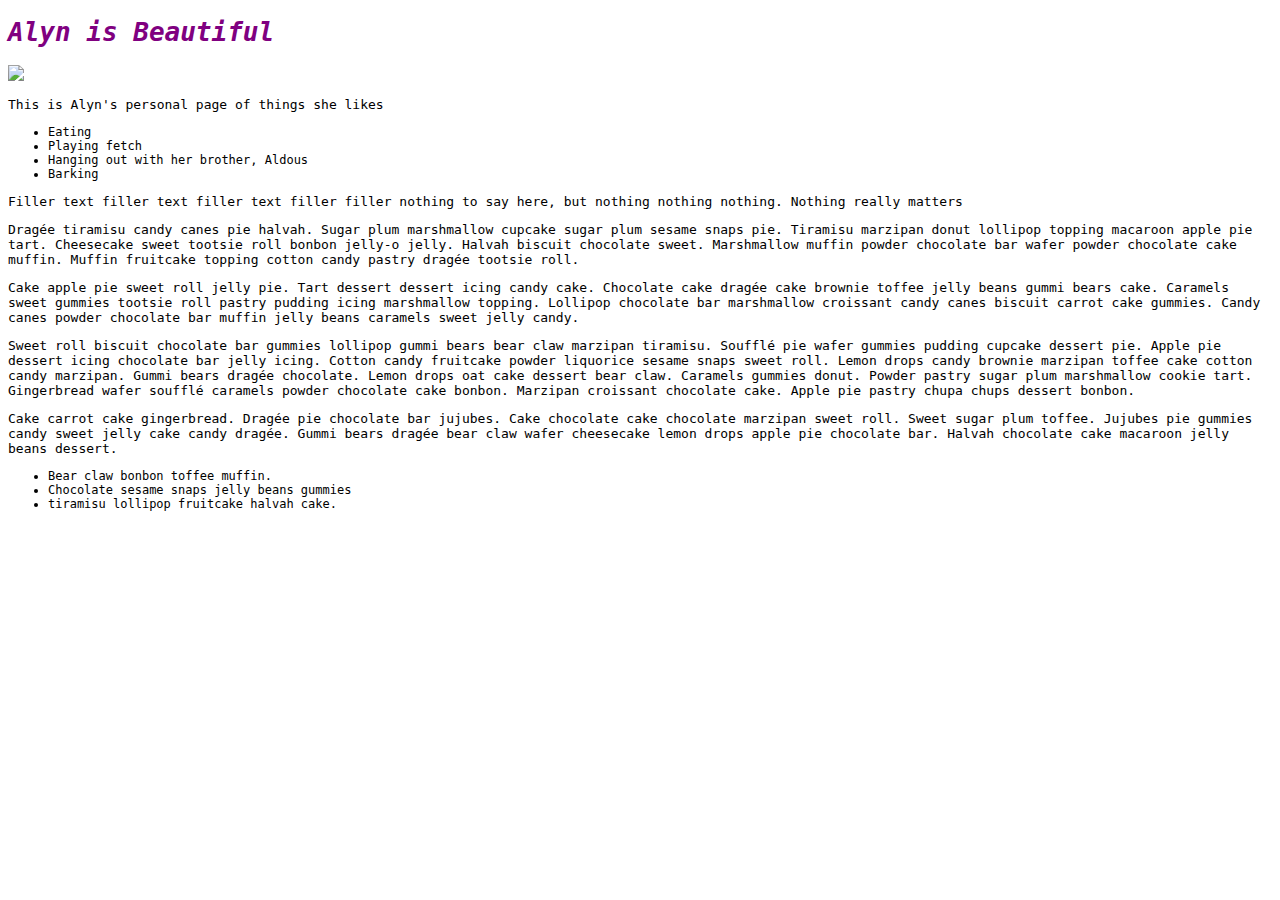
==== index.html @ 90f8c40c "added paragraphs into the blog html" ====
<!DOCTYPE html>
<html>
  <head>
    <link href="css/styles.css" rel="stylesheet" type="text/css">
    <title>Alyn</title>
  </head>
  <body>
    <h1><em>Alyn is Beautiful</em></h1>
    <img src="http://lorispups.com/images/DSCN3389_640x480_.jpg"/>
    <p>This is Alyn's personal page of things she likes</p>
    <ul>
      <li>Eating</li>
      <li>Playing fetch</li>
      <li>Hanging out with her brother, Aldous</li>
      <li>Barking</li>
    </ul>
    <p>Filler text filler text filler text filler filler nothing to say here, but nothing nothing nothing. Nothing really matters </p>

    <p>Dragée tiramisu candy canes pie halvah. Sugar plum marshmallow cupcake sugar plum sesame snaps pie. Tiramisu marzipan donut lollipop topping macaroon apple pie tart. Cheesecake sweet tootsie roll bonbon jelly-o jelly. Halvah biscuit chocolate sweet. Marshmallow muffin powder chocolate bar wafer powder chocolate cake muffin. Muffin fruitcake topping cotton candy pastry dragée tootsie roll.</p>

    <p>Cake apple pie sweet roll jelly pie. Tart dessert dessert icing candy cake. Chocolate cake dragée cake brownie toffee jelly beans gummi bears cake. Caramels sweet gummies tootsie roll pastry pudding icing marshmallow topping. Lollipop chocolate bar marshmallow croissant candy canes biscuit carrot cake gummies. Candy canes powder chocolate bar muffin jelly beans caramels sweet jelly candy.</p>

    <p>Sweet roll biscuit chocolate bar gummies lollipop gummi bears bear claw marzipan tiramisu. Soufflé pie wafer gummies pudding cupcake dessert pie. Apple pie dessert icing chocolate bar jelly icing. Cotton candy fruitcake powder liquorice sesame snaps sweet roll. Lemon drops candy brownie marzipan toffee cake cotton candy marzipan. Gummi bears dragée chocolate. Lemon drops oat cake dessert bear claw. Caramels gummies donut. Powder pastry sugar plum marshmallow cookie tart. Gingerbread wafer soufflé caramels powder chocolate cake bonbon. Marzipan croissant chocolate cake. Apple pie pastry chupa chups dessert bonbon.</p>

    <p>Cake carrot cake gingerbread. Dragée pie chocolate bar jujubes. Cake chocolate cake chocolate marzipan sweet roll. Sweet sugar plum toffee. Jujubes pie gummies candy sweet jelly cake candy dragée. Gummi bears dragée bear claw wafer cheesecake lemon drops apple pie chocolate bar. Halvah chocolate cake macaroon jelly beans dessert.</p>

    <ul>
      <li>Bear claw bonbon toffee muffin.</li>
      <li>Chocolate sesame snaps jelly beans gummies</li>
      <li>tiramisu lollipop fruitcake halvah cake.</li>
    </ul>
  </body>
</html>
---- css/styles.css ----
h1 {
  color: purple;
}

body {
  font-family: monospace;
}

li {
  font-size: 12px;
}
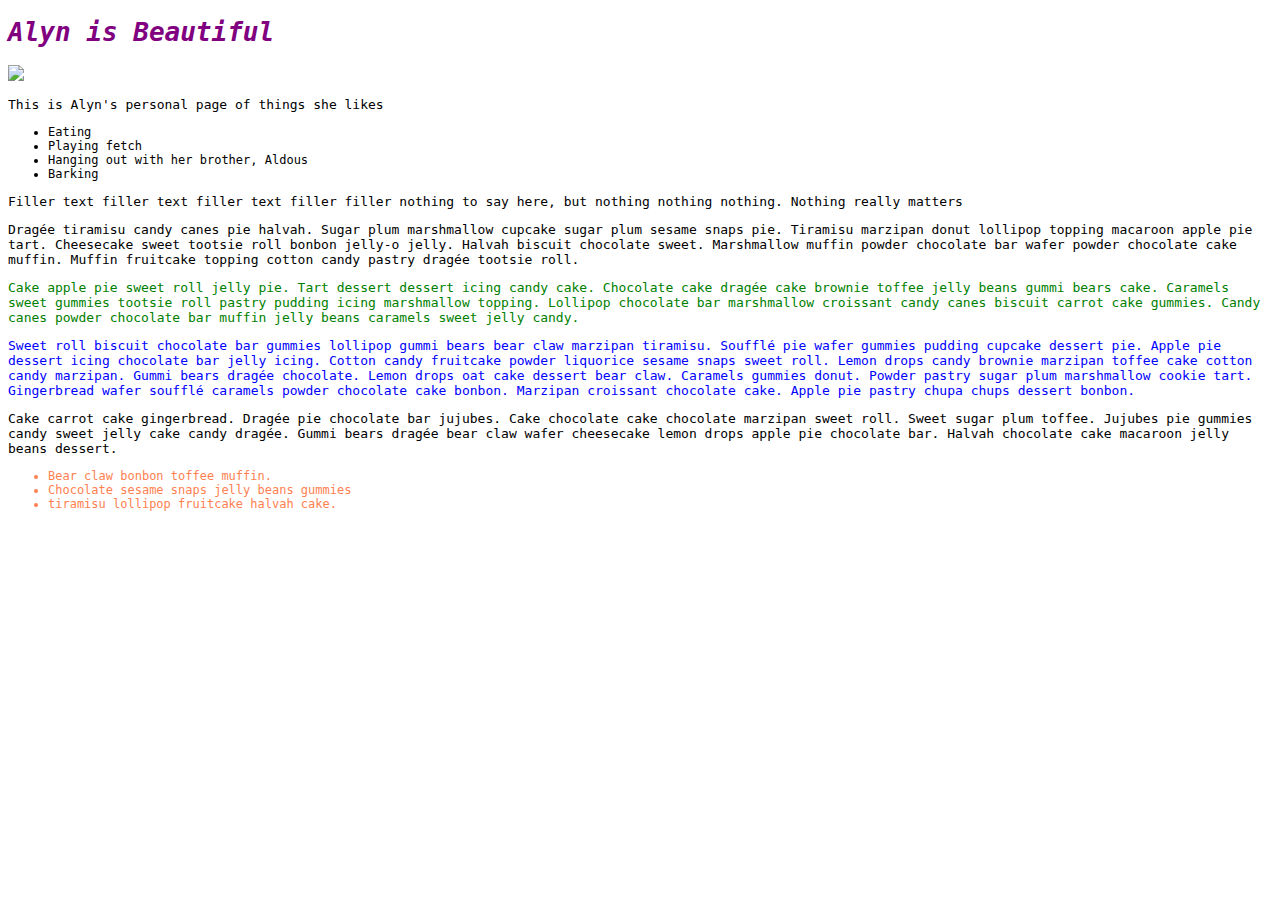
==== commit 891ac7ad: "added styling with classes. changed text colors" ====
--- a/index.html
+++ b/index.html
@@ -18,13 +18,13 @@
 
     <p>Dragée tiramisu candy canes pie halvah. Sugar plum marshmallow cupcake sugar plum sesame snaps pie. Tiramisu marzipan donut lollipop topping macaroon apple pie tart. Cheesecake sweet tootsie roll bonbon jelly-o jelly. Halvah biscuit chocolate sweet. Marshmallow muffin powder chocolate bar wafer powder chocolate cake muffin. Muffin fruitcake topping cotton candy pastry dragée tootsie roll.</p>
 
-    <p>Cake apple pie sweet roll jelly pie. Tart dessert dessert icing candy cake. Chocolate cake dragée cake brownie toffee jelly beans gummi bears cake. Caramels sweet gummies tootsie roll pastry pudding icing marshmallow topping. Lollipop chocolate bar marshmallow croissant candy canes biscuit carrot cake gummies. Candy canes powder chocolate bar muffin jelly beans caramels sweet jelly candy.</p>
+    <p class="p2">Cake apple pie sweet roll jelly pie. Tart dessert dessert icing candy cake. Chocolate cake dragée cake brownie toffee jelly beans gummi bears cake. Caramels sweet gummies tootsie roll pastry pudding icing marshmallow topping. Lollipop chocolate bar marshmallow croissant candy canes biscuit carrot cake gummies. Candy canes powder chocolate bar muffin jelly beans caramels sweet jelly candy.</p>
 
-    <p>Sweet roll biscuit chocolate bar gummies lollipop gummi bears bear claw marzipan tiramisu. Soufflé pie wafer gummies pudding cupcake dessert pie. Apple pie dessert icing chocolate bar jelly icing. Cotton candy fruitcake powder liquorice sesame snaps sweet roll. Lemon drops candy brownie marzipan toffee cake cotton candy marzipan. Gummi bears dragée chocolate. Lemon drops oat cake dessert bear claw. Caramels gummies donut. Powder pastry sugar plum marshmallow cookie tart. Gingerbread wafer soufflé caramels powder chocolate cake bonbon. Marzipan croissant chocolate cake. Apple pie pastry chupa chups dessert bonbon.</p>
+    <p class="p3">Sweet roll biscuit chocolate bar gummies lollipop gummi bears bear claw marzipan tiramisu. Soufflé pie wafer gummies pudding cupcake dessert pie. Apple pie dessert icing chocolate bar jelly icing. Cotton candy fruitcake powder liquorice sesame snaps sweet roll. Lemon drops candy brownie marzipan toffee cake cotton candy marzipan. Gummi bears dragée chocolate. Lemon drops oat cake dessert bear claw. Caramels gummies donut. Powder pastry sugar plum marshmallow cookie tart. Gingerbread wafer soufflé caramels powder chocolate cake bonbon. Marzipan croissant chocolate cake. Apple pie pastry chupa chups dessert bonbon.</p>
 
     <p>Cake carrot cake gingerbread. Dragée pie chocolate bar jujubes. Cake chocolate cake chocolate marzipan sweet roll. Sweet sugar plum toffee. Jujubes pie gummies candy sweet jelly cake candy dragée. Gummi bears dragée bear claw wafer cheesecake lemon drops apple pie chocolate bar. Halvah chocolate cake macaroon jelly beans dessert.</p>
 
-    <ul>
+    <ul class="lists">
       <li>Bear claw bonbon toffee muffin.</li>
       <li>Chocolate sesame snaps jelly beans gummies</li>
       <li>tiramisu lollipop fruitcake halvah cake.</li>
--- a/css/styles.css
+++ b/css/styles.css
@@ -9,3 +9,15 @@
 li {
   font-size: 12px;
 }
+
+p.p2 {
+  color: green;
+}
+
+p.p3 {
+  color: blue;
+}
+
+ul.lists {
+  color: coral;
+}
